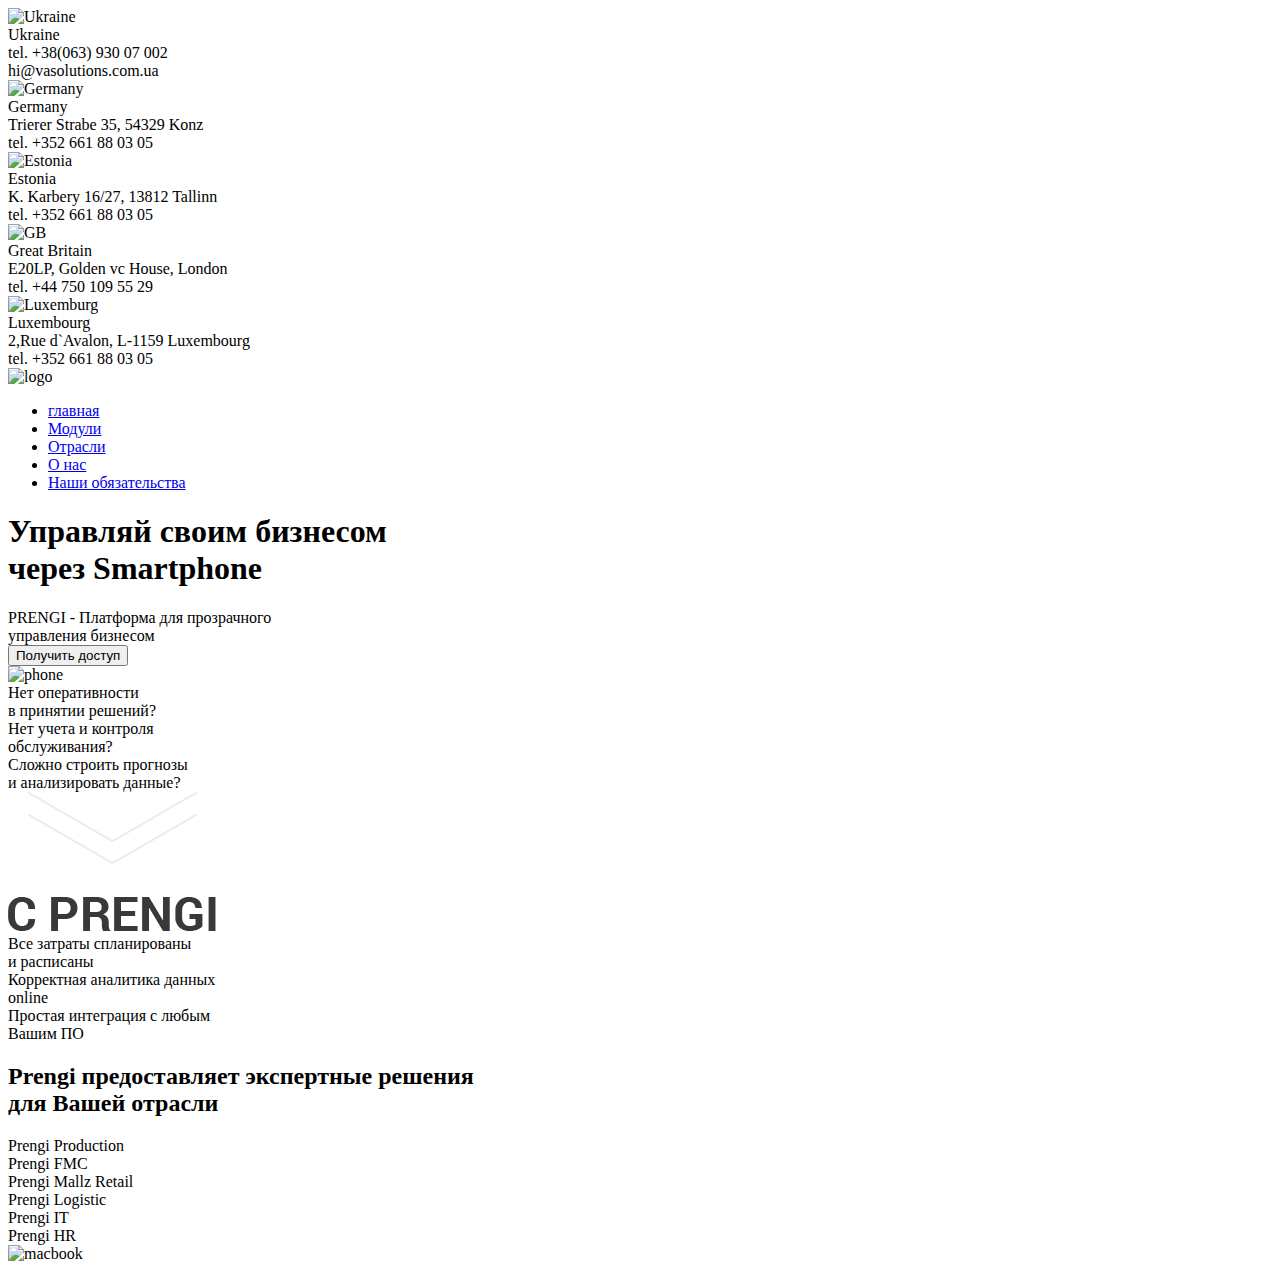
==== prengi.html @ f4795516 "add: markup for experts section" ====
<!DOCTYPE html>
<html lang="en">
<head>
    <meta charset="UTF-8">
    <title>Prengi</title>
    <link href="https://cdn.jsdelivr.net/npm/css-reset-and-normalize@2.3.6/css/reset-and-normalize.min.css"
          rel="stylesheet">
    <link rel="preconnect" href="https://fonts.googleapis.com">
    <link rel="preconnect" href="https://fonts.gstatic.com" crossorigin>
    <link href="https://fonts.googleapis.com/css2?family=Roboto:wght@300;400;500;700;900&display=swap" rel="stylesheet">
    <link rel="stylesheet" href="styles/style.css">
</head>
<body>
    <header class="header">
        <div class="container">
            <div class="header__wrapper">
                <div class="header__item"><img src="icons/flags/ukraine.png" alt="Ukraine" class="header_img">
                    <div class="header__desc">
                        <div class="header__desc_name">Ukraine</div>
                        <div class="header__desc_text">tel. +38(063) 930 07 002 <br> hi@vasolutions.com.ua</div>
                    </div>
                </div>
                <div class="header__item">
                    <img src="icons/flags/germany.png" alt="Germany" class="header_img">
                    <div class="header__desc">
                        <div class="header__desc_name">Germany</div>
                        <div class="header__desc_text">Trierer Strabe 35, 54329 Konz <br> tel. +352 661 88 03 05</div>
                    </div>
                </div>
                <div class="header__item">
                    <img src="icons/flags/estonia.png" alt="Estonia" class="header_img">
                    <div class="header__desc">
                        <div class="header__desc_name">Estonia</div>
                        <div class="header__desc_text">K. Karbery 16/27, 13812 Tallinn <br> tel. +352 661 88 03 05</div>
                    </div>
                </div>
                <div class="header__item">
                    <img src="icons/flags/UK.png" alt="GB" class="header_img">
                    <div class="header__desc">
                        <div class="header__desc_name">Great Britain</div>
                        <div class="header__desc_text">E20LP, Golden vc House, London <br> tel. +44 750 109 55 29</div>
                    </div>
                </div>
                <div class="header__item">
                    <img src="icons/flags/luxemburg.png" alt="Luxemburg" class="header_img">
                    <div class="header__desc">
                        <div class="header__desc_name">Luxembourg</div>
                        <div class="header__desc_text">2,Rue d`Avalon, L-1159 Luxembourg <br> tel. +352 661 88 03 05</div>
                    </div>
                </div>
            </div>
        </div>
    </header>
    <section class="hero">
        <div class="container">
            <nav class="hero__nav">
                <div class="logo">
                    <img src="logo/logo_1.png" alt="logo" class="hero__logo">
                </div>
                <ul class="hero__nav_list">
                    <li class="hero__nav_item"><a href="#">главная</a></li>
                    <li class="hero__nav_item"><a href="#">Модули</a></li>
                    <li class="hero__nav_item"><a href="#">Отрасли</a></li>
                    <li class="hero__nav_item"><a href="#"> О наc</a></li>
                    <li class="hero__nav_item"><a href="#">Наши обязательства</a></li>
                </ul>
            </nav>
            <div class="hero__flex_container">
                <div class="hero__wrapper">
                    <h1 class="hero__header">Управляй своим бизнесом <br> через Smartphone</h1>
                    <div class="hero__text">
                        PRENGI - Платформа для прозрачного <br> управления бизнесом
                    </div>
                    <button class="button">Получить доступ</button>
                </div>
                <img class="hero__img" src="images/phone.png" alt="phone">
            </div>
        </div>
    </section>
    <section class="cards">
        <div class="container">
            <div class="cards__wrapper">
                <div class="cards__item cards__item_1 cards__item_text">Нет оперативности <br> в принятии решений?</div>
                <div class="cards__item cards__item_2 cards__item_text">Нет учета и контроля <br> обслуживания?</div>
                <div class="cards__item cards__item_3 cards__item_text">Сложно строить прогнозы <br> и анализировать данные?</div>
            </div>
            <img src="icons/section/with_prengi.png" alt="with prengi" class="cards__img">
            <div class="cards__wrapper">
                <div class="cards__item cards__item_4 cards__item_text cards__item_text_result">Все затраты спланированы <br> и расписаны</div>
                <div class="cards__item cards__item_5 cards__item_text cards__item_text_result">Корректная аналитика данных <br> online</div>
                <div class="cards__item cards__item_6 cards__item_text cards__item_text_result">Простая интеграция с любым <br> Вашим ПО</div>
            </div>
        </div>
    </section>
    <section class="experts">
        <div class="container">
            <h2 class="h2 h2_experts">Prengi предоставляет экспертные решения <br> для Вашей отрасли</h2>
            <div class="experts__menu">
                <div class="experts__item">Prengi Production</div>
                <div class="experts__item">Prengi FMC</div>
                <div class="experts__item">Prengi Mallz Retail</div>
                <div class="experts__item">Prengi Logistic</div>
                <div class="experts__item">Prengi IT</div>
                <div class="experts__item">Prengi HR</div>
            </div>
            <img src="images/slider_1.png" alt="macbook" class="experts__img">
        </div>
    </section>
</body>
</html>
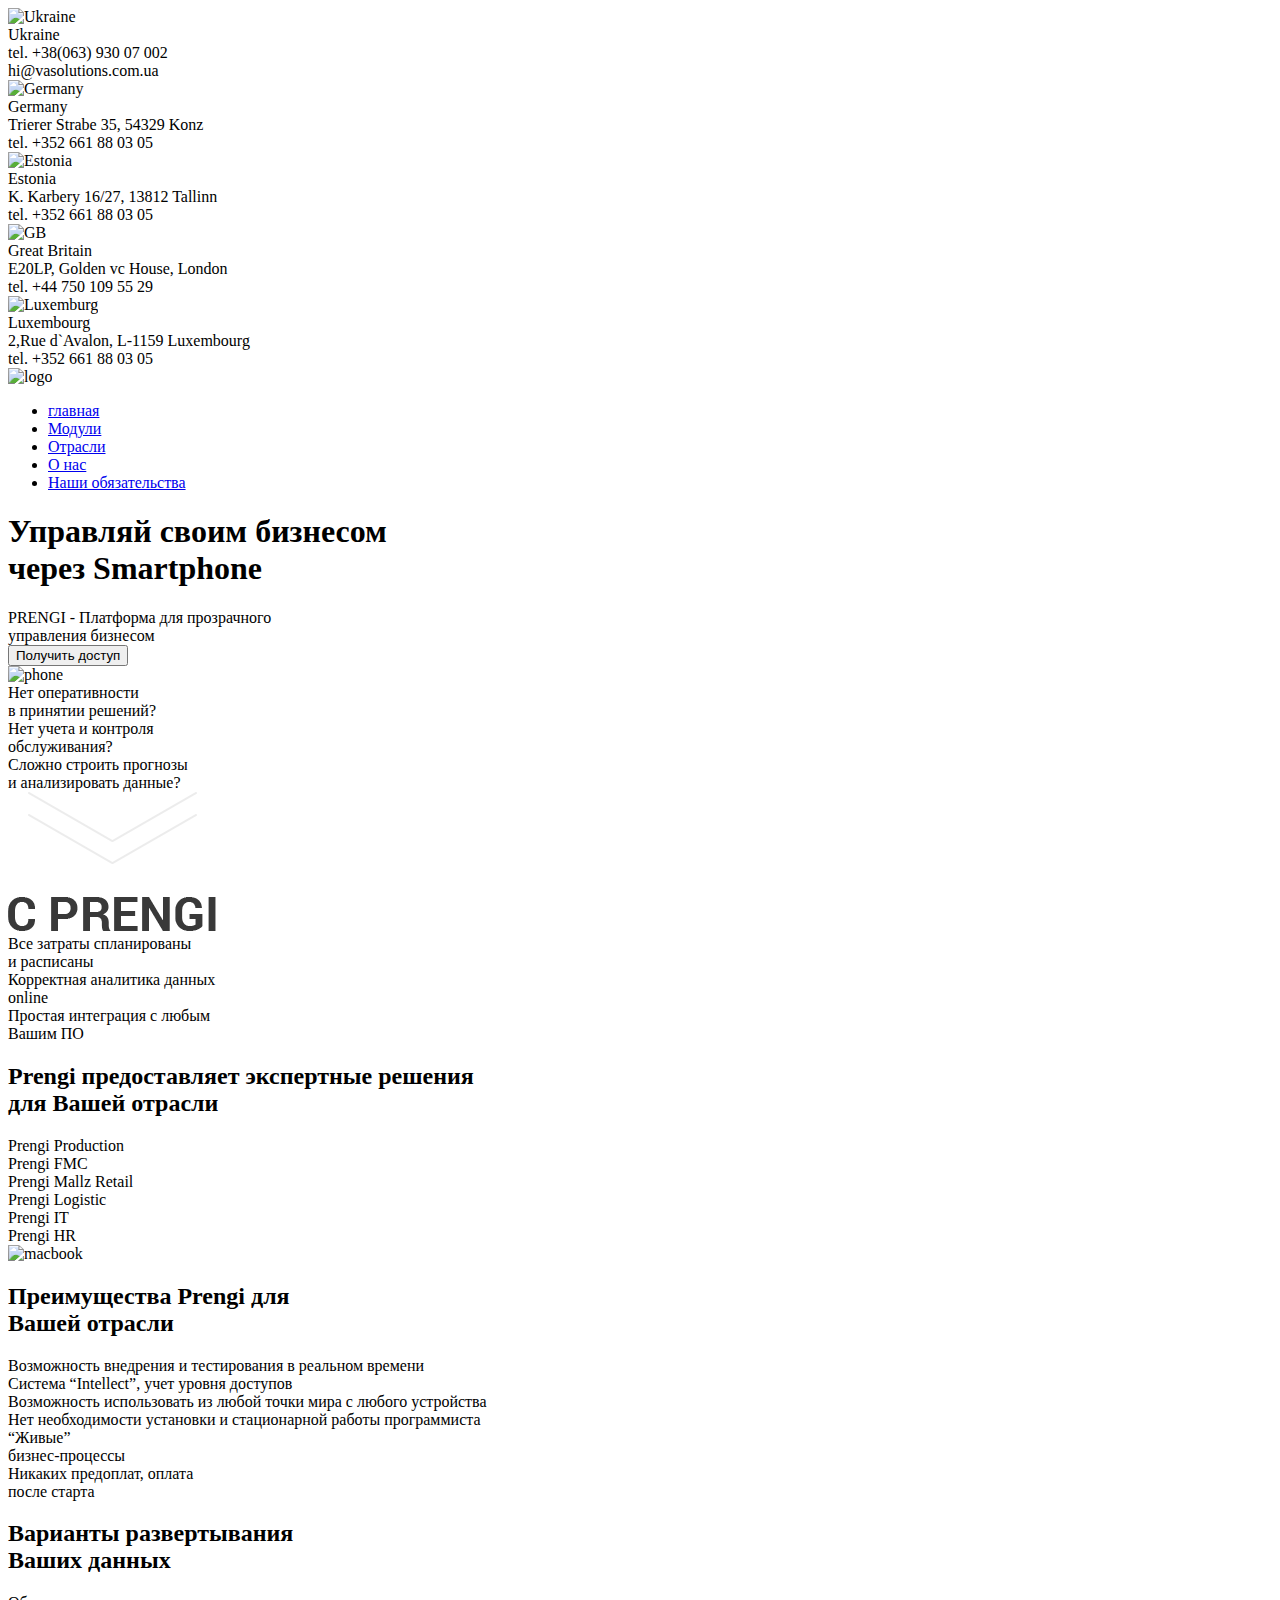
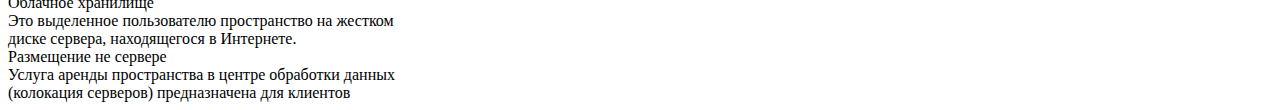
==== commit 9c4105d8: "add: markup for data section" ====
--- a/prengi.html
+++ b/prengi.html
@@ -106,5 +106,37 @@
             <img src="images/slider_1.png" alt="macbook" class="experts__img">
         </div>
     </section>
+    <section class="benefits">
+        <div class="container">
+            <h2 class="h2 h2_benefits">Преимущества Prengi для <br> Вашей отрасли</h2>
+            <div class="benefits__row">
+                <div class="benefits__item benefits__item_1">Возможность внедрения и тестирования в реальном времени</div>
+                <div class="benefits__item benefits__item_2">Система “Intellect”, учет уровня доступов</div>
+            </div>
+            <div class="benefits__row">
+                <div class="benefits__item benefits__item_3">Возможность использовать из любой точки мира с любого устройства</div>
+                <div class="benefits__item benefits__item_4">Нет необходимости установки и стационарной работы программиста</div>
+            </div>
+            <div class="benefits__row">
+                <div class="benefits__item benefits__item_5">“Живые” <br> бизнес-процессы</div>
+                <div class="benefits__item benefits__item_6">Никаких предоплат, оплата <br> после старта</div>
+            </div>
+        </div>
+    </section>
+    <section class="data">
+        <div class="container">
+            <h2 class="h2 h2_experts">Варианты развертывания <br> Ваших данных</h2>
+            <div class="data__wrapper">
+                <div class="data__item">
+                    <div class="data__header data__text__2">Облачное хранилище</div>
+                    <div class="data__text data__text__2">Это выделенное пользователю пространство на жестком <br> диске сервера, находящегося в Интернете. </div>
+                </div>
+                <div class="data__item">
+                    <div class="data__header ">Размещение не сервере</div>
+                    <div class="data__text">Услуга аренды пространства в центре обработки данных <br> (колокация серверов) предназначена для клиентов</div>
+                </div>
+            </div>
+        </div>
+    </section>
 </body>
 </html>